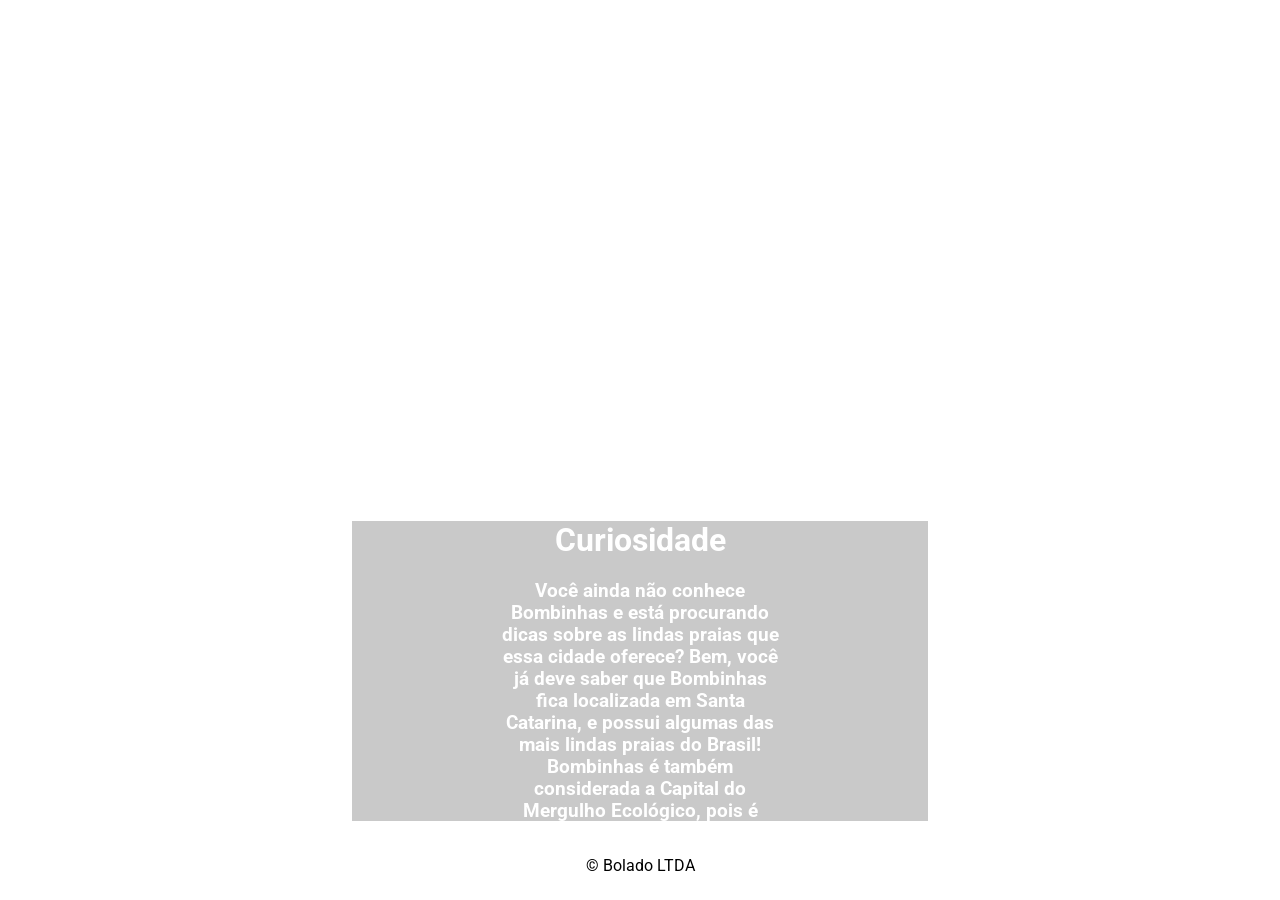
==== CheckPoint1/index.html @ 6c6f473d "CheckPoint1" ====
<!DOCTYPE html>
<html lang="en">
<head>
    <meta charset="UTF-8">
    <meta http-equiv="X-UA-Compatible" content="IE=edge">
    <meta name="viewport" content="width=device-width, initial-scale=1.0">
    <link rel="stylesheet" href="style.css">
    <title>CheckPoint1</title>

</head>


<body>
        <header><h1>Bombinhas</h1></header>

        <br>

         <center>
            <iframe width="760" height="415" src="https://www.youtube.com/embed/98AKIrVH3v4" title="YouTube video player" frameborder="0" allow="accelerometer; autoplay; clipboard-write; encrypted-media; gyroscope; picture-in-picture" allowfullscreen></iframe>
         <center>

          <div class="curiosidades">
              <h1>Curiosidade</h1>

              <h3>Você ainda não conhece Bombinhas e está procurando dicas sobre as lindas praias que essa cidade oferece? Bem, você já deve saber que Bombinhas fica localizada em Santa Catarina, e possui algumas das mais lindas praias do Brasil! Bombinhas é também considerada a Capital do Mergulho Ecológico, pois é composta por 39 praias, sendo 19 preservadas, 10 com pouca ocupação e 10 são urbanizadas.   
            </h3>
            
          </div>
          
          <br>

            <footer id="footer-container">
                
                <p>&copy; Bolado LTDA</p>   
                
              </footer>




    
</body>
</html>
---- CheckPoint1/style.css ----
@import url('https://fonts.googleapis.com/css2?family=Roboto:wght@500&display=swap');

body{

    font-family: 'Roboto',sans-serif;
    margin: 0%;
    padding: 0%;

    background-image: url('https://www.hotelgumz.com.br/wp-content/uploads/2020/05/Bombinhas-Santa-Catarina.jpg');
    
    background-repeat: no-repeat;
    background-size: cover;
}

h3{
    width: 50%;
    height: 20px;
    text-align: center;
}

.curiosidades{
    background-color: rgba(128, 128, 128, 0.426);
    color: white;
    width: 45%;
    height: 300px;
    
}

header{
    color:white;
    font-family: 'Roboto',sans-serif;
    text-align: center;
    width: 100%;
    height: 40px;
}
  
h1 {
    color: white;
}

footer{
    background-color: rgba(255, 255, 255, 0.631);
    display: flex;
    text-align: center;
    align-items: center;
    justify-content: center;
}
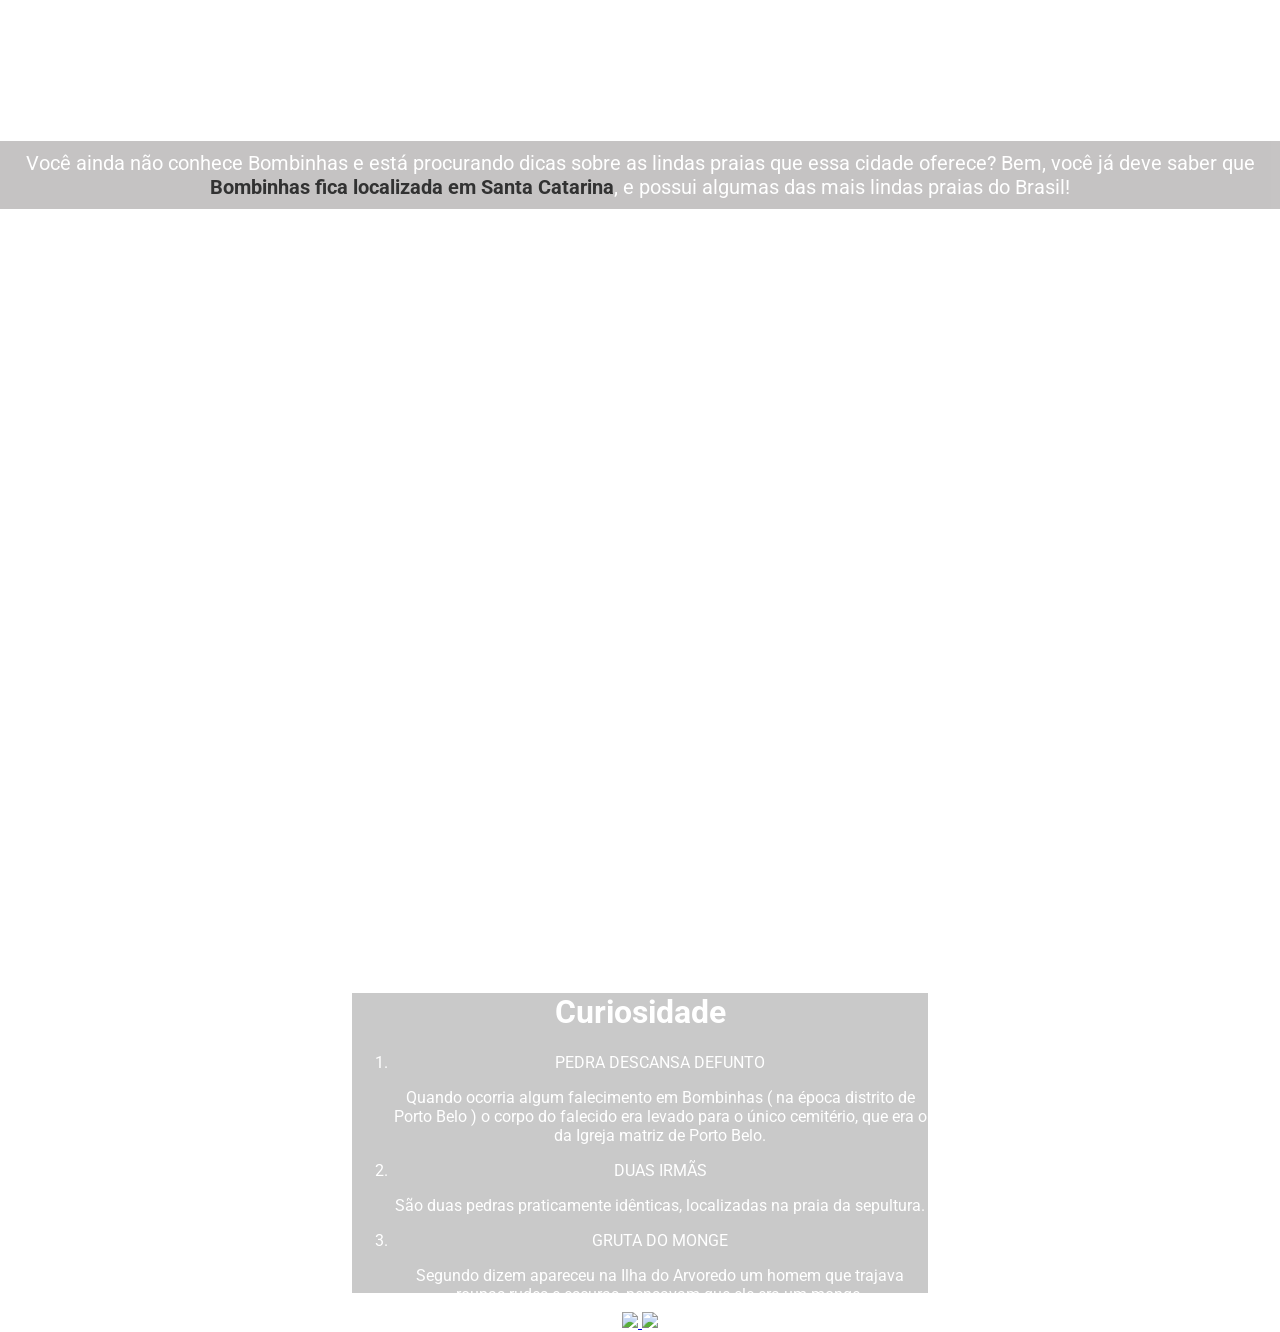
==== commit 0620df99: "checkPointFinal1" ====
--- a/CheckPoint1/index.html
+++ b/CheckPoint1/index.html
@@ -13,27 +13,51 @@
 <body>
         <header><h1>Bombinhas</h1></header>
 
+        <main>
+            <p class="principal">
+                Você ainda não conhece Bombinhas e está procurando dicas sobre as lindas praias que essa cidade oferece? Bem, você já deve saber que <b> Bombinhas fica localizada em Santa Catarina</b>, e possui algumas das mais lindas praias do Brasil!
+            </p>
+        </main>
+
         <br>
 
          <center>
-            <iframe width="760" height="415" src="https://www.youtube.com/embed/98AKIrVH3v4" title="YouTube video player" frameborder="0" allow="accelerometer; autoplay; clipboard-write; encrypted-media; gyroscope; picture-in-picture" allowfullscreen></iframe>
+            <iframe width="1280" height="720" src="https://www.youtube.com/embed/98AKIrVH3v4" title="YouTube video player" frameborder="0" allow="accelerometer; autoplay; clipboard-write; encrypted-media; gyroscope; picture-in-picture" allowfullscreen></iframe>
          <center>
 
           <div class="curiosidades">
               <h1>Curiosidade</h1>
+            <ol>
+                <li>PEDRA DESCANSA DEFUNTO</li>
+                <p>Quando ocorria algum falecimento em Bombinhas ( na época distrito de Porto Belo ) o corpo do falecido era levado para o único cemitério, que era o da Igreja matriz de Porto Belo.</p>
+                <li>DUAS IRMÃS</li>
+                <p>São duas pedras praticamente idênticas, localizadas na praia da sepultura.</p>
+                <li>GRUTA DO MONGE</li>
+                <p>Segundo dizem apareceu na Ilha do Arvoredo um homem que trajava roupas rudes e escuras, pensavam que ele era um monge.</p>
 
-              <h3>Você ainda não conhece Bombinhas e está procurando dicas sobre as lindas praias que essa cidade oferece? Bem, você já deve saber que Bombinhas fica localizada em Santa Catarina, e possui algumas das mais lindas praias do Brasil! Bombinhas é também considerada a Capital do Mergulho Ecológico, pois é composta por 39 praias, sendo 19 preservadas, 10 com pouca ocupação e 10 são urbanizadas.   
-            </h3>
+            </ol>
+            
             
           </div>
           
           <br>
 
-            <footer id="footer-container">
-                
-                <p>&copy; Bolado LTDA</p>   
-                
-              </footer>
+
+
+    <footer>
+        <center>
+            <a href="https://www.instagram.com/bombinhasoficial/">
+            <img src="https://img.icons8.com/bubbles/50/000000/instagram-new--v1.png"/>
+        </a>
+
+        <a href="https://www.youtube.com/watch?v=98AKIrVH3v4">    
+            <img src="https://img.icons8.com/color/48/000000/youtube-play.png"/>
+
+        </a>
+        </center>
+         
+    </footer>
+
 
 
 
--- a/CheckPoint1/style.css
+++ b/CheckPoint1/style.css
@@ -1,3 +1,5 @@
+
+@import url('https://fonts.googleapis.com/css2?family=Praise&display=swap');
 
 @import url('https://fonts.googleapis.com/css2?family=Roboto:wght@500&display=swap');
 
@@ -13,11 +15,22 @@
     background-size: cover;
 }
 
-h3{
-    width: 50%;
-    height: 20px;
+.principal{
+
+    font-size: 20px;
+    color: white;
+    padding: 10px;
+    margin-top: 20px;
+    margin-bottom: 20px;
     text-align: center;
+    background-color:rgba(59, 52, 52, 0.364);
+    opacity: 0.8;
+
+
+    
 }
+
+
 
 .curiosidades{
     background-color: rgba(128, 128, 128, 0.426);
@@ -31,18 +44,15 @@
     color:white;
     font-family: 'Roboto',sans-serif;
     text-align: center;
-    width: 100%;
-    height: 40px;
+    padding: 20px;
 }
   
 h1 {
     color: white;
 }
 
-footer{
-    background-color: rgba(255, 255, 255, 0.631);
-    display: flex;
-    text-align: center;
-    align-items: center;
-    justify-content: center;
-}+b{
+    color: black;
+}
+
+
